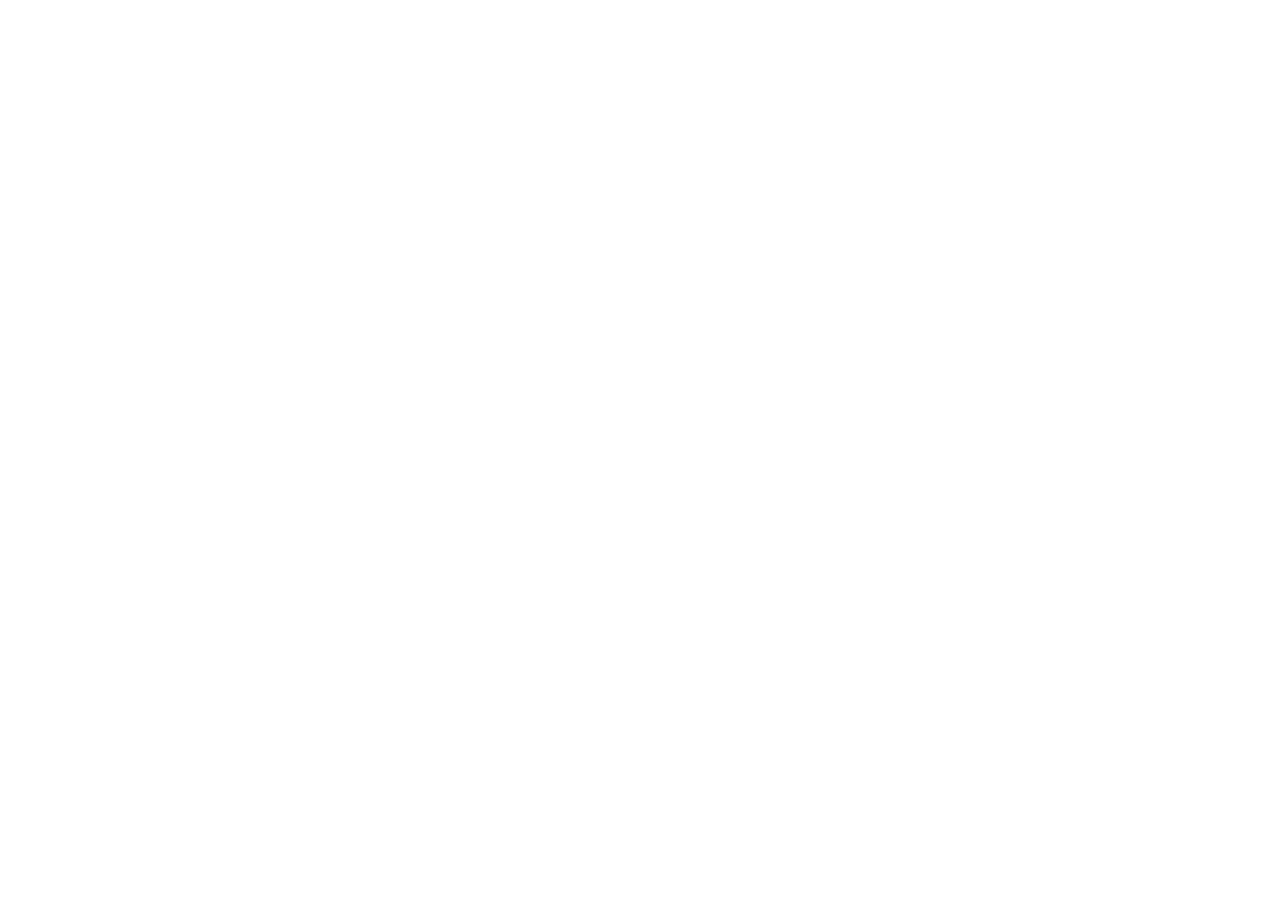
==== docs/index.html @ 9c96bd92 "Create index.html" ====
<!doctype html>
<html>
    <head>
        <meta charset="UTF-8" />
        <meta name="viewport" content="width=device-width, initial-scale=1.0" />
        <title>Oliver Baer-Benson</title>
        <link rel="stylesheet" href="/style.css" />
    </head>
    <body>
      
    </body>
</html>
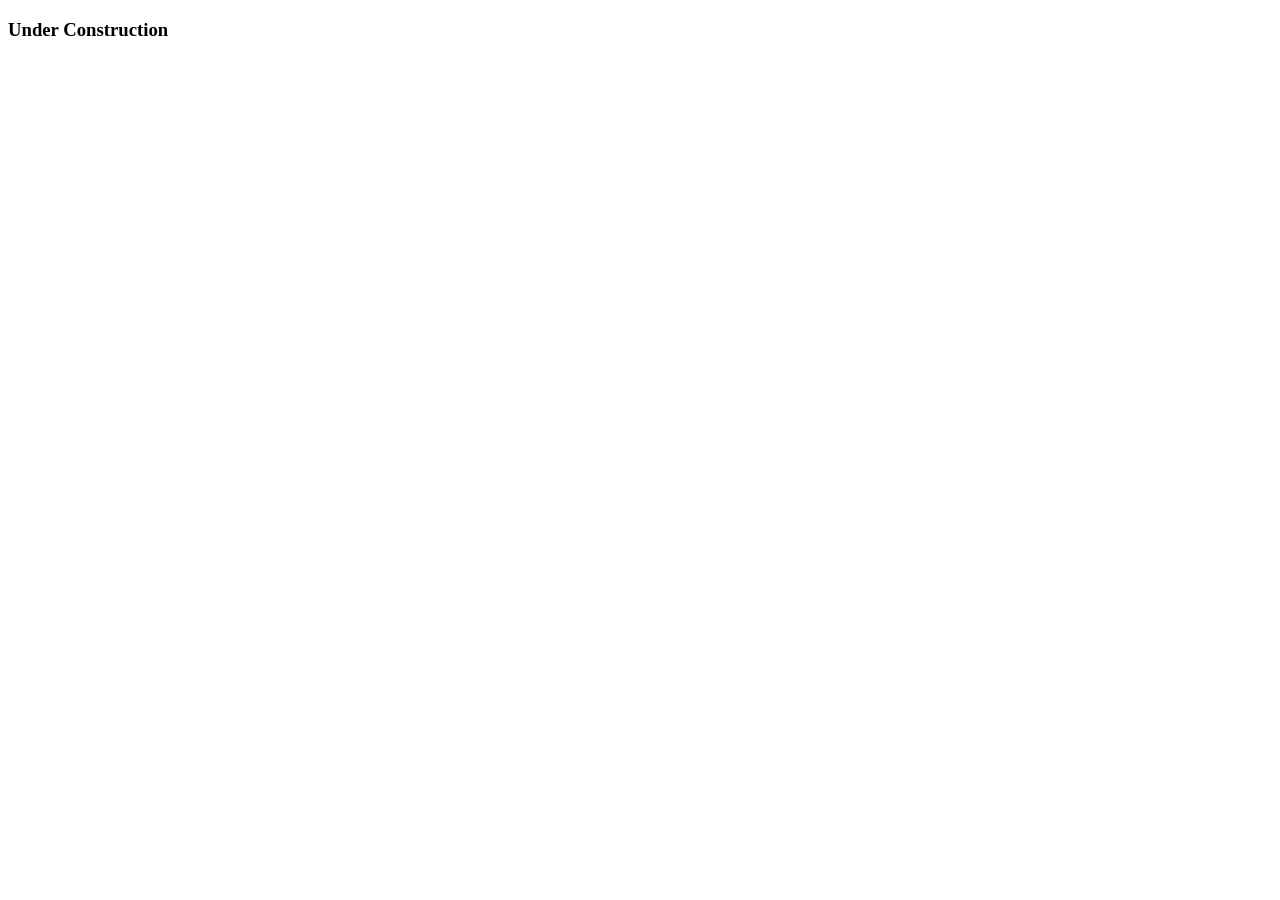
==== commit 38a64c2c: "Update index.html" ====
--- a/docs/index.html
+++ b/docs/index.html
@@ -7,6 +7,6 @@
         <link rel="stylesheet" href="/style.css" />
     </head>
     <body>
-      
+      <h3>Under Construction</h3>
     </body>
 </html>
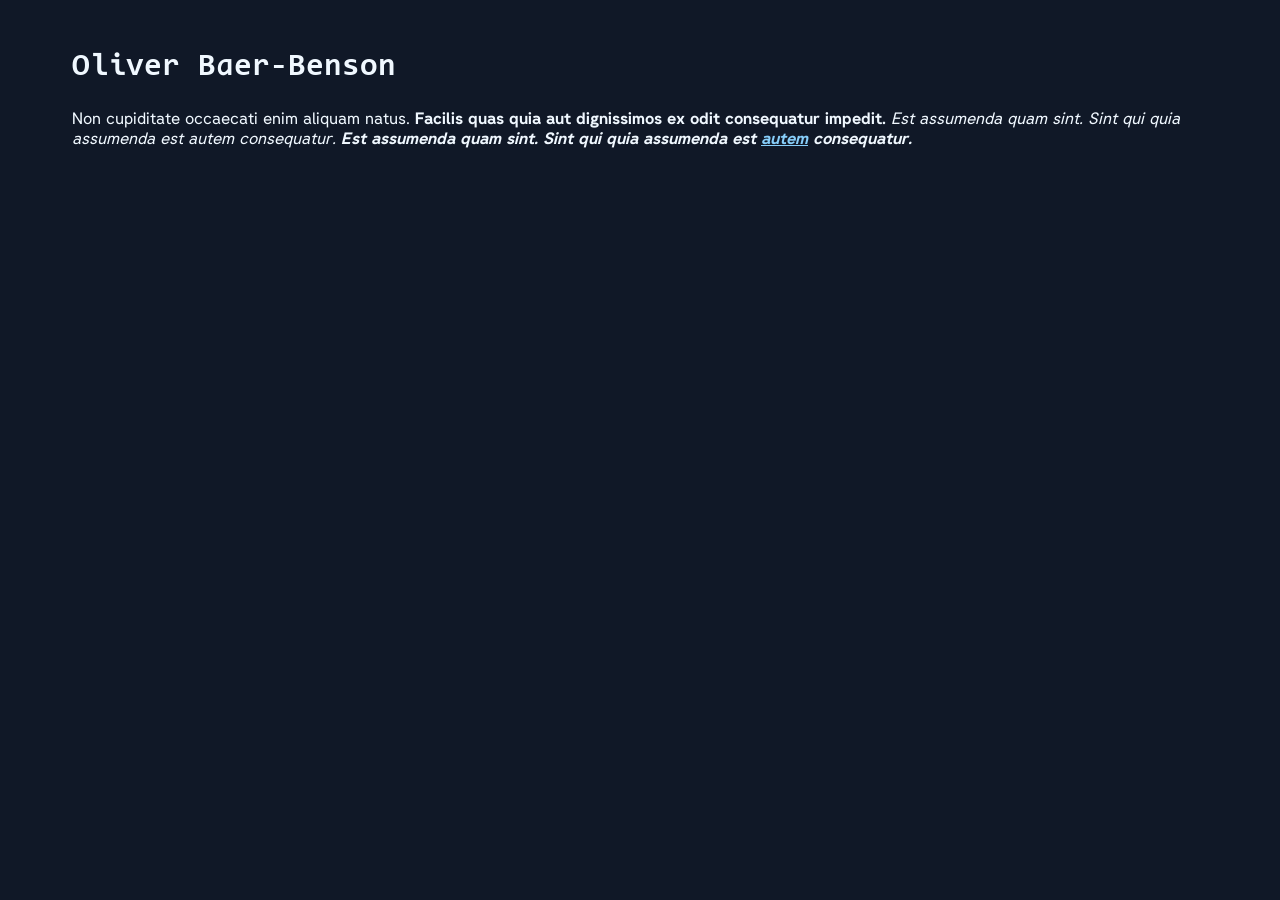
==== commit a49e84fe: "Added fonts" ====
--- a/docs/index.html
+++ b/docs/index.html
@@ -4,9 +4,21 @@
         <meta charset="UTF-8" />
         <meta name="viewport" content="width=device-width, initial-scale=1.0" />
         <title>Oliver Baer-Benson</title>
-        <link rel="stylesheet" href="/style.css" />
+        <link rel="stylesheet" href="style.css" />
     </head>
     <body>
-      <h3>Under Construction</h3>
+        <h1>Oliver Baer-Benson</h1>
+        Non cupiditate occaecati enim aliquam natus.
+        <b>Facilis quas quia aut dignissimos ex odit consequatur impedit.</b>
+        <i
+            >Est assumenda quam sint. Sint qui quia assumenda est autem
+            consequatur.</i
+        >
+        <b
+            ><i
+                >Est assumenda quam sint. Sint qui quia assumenda est
+                <a href="https://melonking.net/">autem</a> consequatur.</i
+            ></b
+        >
     </body>
 </html>
--- a/docs/style.css
+++ b/docs/style.css
@@ -0,0 +1,156 @@
+/* === GLOBAL VARIABLES === */
+
+:root {
+    --heading-font-family: "CodeNewRoman";
+    --primary-color: #f0f8ff;
+    /* --accent-color: #add8e6; */
+    --background-color: #101827;
+}
+
+/* === FONTS === */
+
+/* == Giphurs == */
+
+@font-face {
+    font-family: "Giphurs";
+    font-weight: normal;
+    src:
+        url("assets/fonts/Giphurs/Regular/Giphurs-Regular.woff2")
+            format("woff2"),
+        url("assets/fonts/Giphurs/Regular/Giphurs-Regular.otf")
+            format("opentype"),
+        url("assets/fonts/Giphurs/Regular/Giphurs-Regular.ttf")
+            format("truetype");
+}
+
+@font-face {
+    font-family: "Giphurs";
+    font-weight: bold;
+    src:
+        url("assets/fonts/Giphurs/Bold/Giphurs-Bold.woff2") format("woff2"),
+        url("assets/fonts/Giphurs/Bold/Giphurs-Bold.otf") format("opentype"),
+        url("assets/fonts/Giphurs/Bold/Giphurs-Bold.ttf") format("truetype");
+}
+
+/* == Space Mono == */
+
+@font-face {
+    font-family: "SpaceMono";
+    font-weight: normal;
+    font-style: normal;
+    src: url("assets/fonts/SpaceMono/SpaceMono-Regular.ttf") format("truetype");
+}
+
+@font-face {
+    font-family: "SpaceMono";
+    font-weight: normal;
+    font-style: italic;
+    src: url("assets/fonts/SpaceMono/SpaceMono-Italic.ttf") format("truetype");
+}
+
+@font-face {
+    font-family: "SpaceMono";
+    font-weight: bold;
+    font-style: normal;
+    src: url("assets/fonts/SpaceMono/SpaceMono-Bold.ttf") format("truetype");
+}
+
+@font-face {
+    font-family: "SpaceMono";
+    font-weight: bold;
+    font-style: italic;
+    src: url("assets/fonts/SpaceMono/SpaceMono-BoldItalic.ttf")
+        format("truetype");
+}
+
+/* == Code New Roman == */
+
+@font-face {
+    font-family: "CodeNewRoman";
+    font-weight: normal;
+    font-style: normal;
+    src:
+        url("assets/fonts/CodeNewRoman/Regular/CodeNewRoman-Regular.woff")
+            format("woff"),
+        url("assets/fonts/CodeNewRoman/Regular/CodeNewRoman-Regular.otf")
+            format("opentype");
+}
+
+@font-face {
+    font-family: "CodeNewRoman";
+    font-weight: normal;
+    font-style: italic;
+    src:
+        url("assets/fonts/CodeNewRoman/Italic/CodeNewRoman-Italic.woff")
+            format("woff"),
+        url("assets/fonts/CodeNewRoman/Italic/CodeNewRoman-Italic.otf")
+            format("opentype");
+}
+
+@font-face {
+    font-family: "CodeNewRoman";
+    font-weight: bold;
+    font-style: normal;
+    src:
+        url("assets/fonts/CodeNewRoman/Bold/CodeNewRoman-Bold.woff")
+            format("woff"),
+        url("assets/fonts/CodeNewRoman/Bold/CodeNewRoman-Bold.otf")
+            format("opentype");
+}
+
+/* === DOCUMENT STYLING === */
+
+body {
+    font-family: "Giphurs";
+    padding: 20px 5%;
+    background-color: var(--background-color);
+    color: var(--primary-color);
+}
+
+/* === HEADERS === */
+
+h1 {
+    font-family: var(--heading-font-family);
+}
+
+h2 {
+    font-family: var(--heading-font-family);
+}
+
+h3 {
+    font-family: var(--heading-font-family);
+}
+
+h4 {
+    font-family: var(--heading-font-family);
+}
+
+h5 {
+    font-family: var(--heading-font-family);
+}
+
+h6 {
+    font-family: var(--heading-font-family);
+}
+
+/* === LINKS === */
+
+/* unvisited link */
+a:link {
+    color: lightskyblue;
+}
+
+/* visited link */
+a:visited {
+    color: lightblue;
+}
+
+/* mouse over link */
+a:hover {
+    color: deepskyblue;
+}
+
+/* selected link */
+a:active {
+    color: deepskyblue;
+}
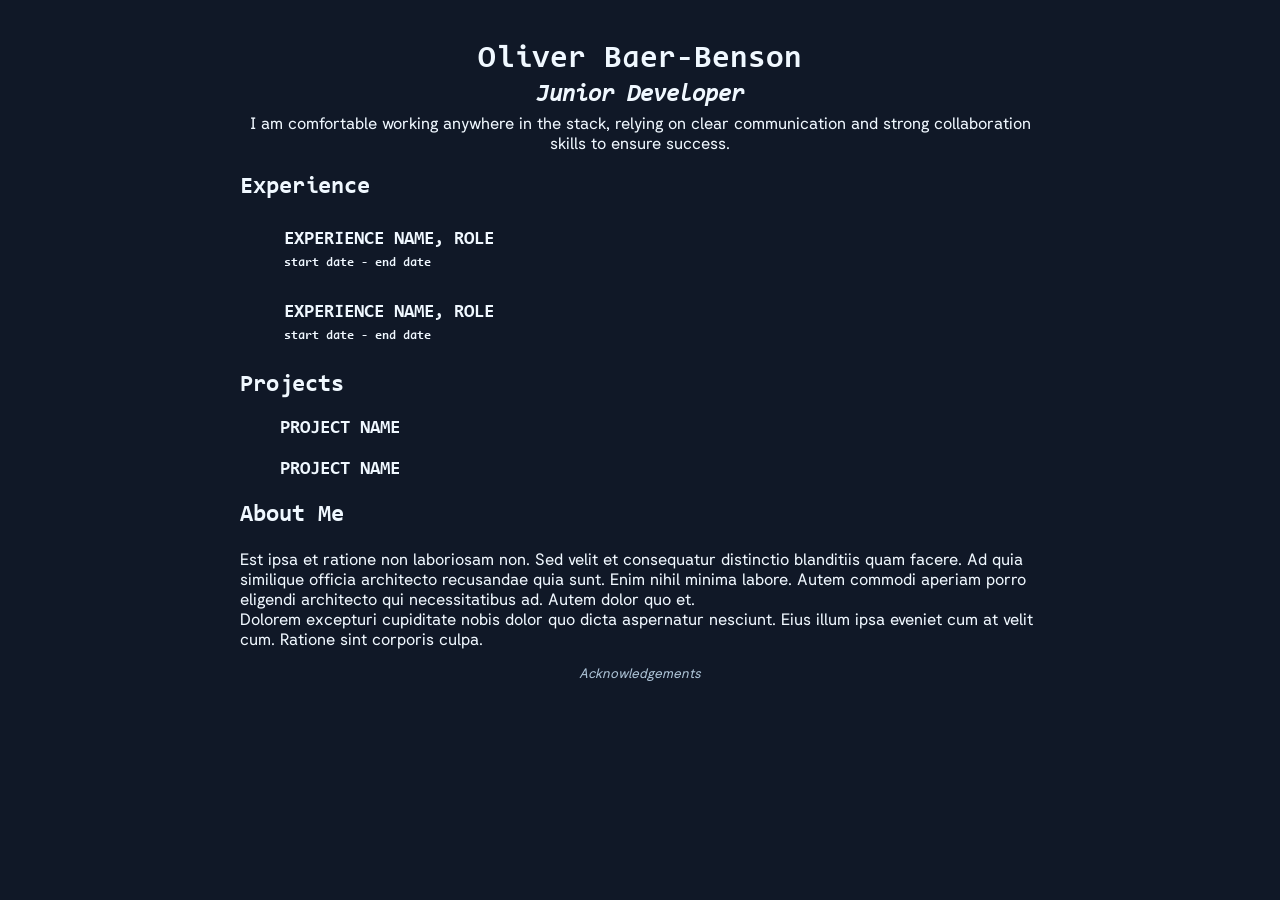
==== commit c73775e3: "under construction" ====
--- a/docs/index.html
+++ b/docs/index.html
@@ -7,18 +7,80 @@
         <link rel="stylesheet" href="style.css" />
     </head>
     <body>
-        <h1>Oliver Baer-Benson</h1>
-        Non cupiditate occaecati enim aliquam natus.
-        <b>Facilis quas quia aut dignissimos ex odit consequatur impedit.</b>
-        <i
-            >Est assumenda quam sint. Sint qui quia assumenda est autem
-            consequatur.</i
-        >
-        <b
-            ><i
-                >Est assumenda quam sint. Sint qui quia assumenda est
-                <a href="https://melonking.net/">autem</a> consequatur.</i
-            ></b
-        >
+        <div id="page-container">
+            <div>
+                <!-- OPENER -->
+                <h1 id="name">Oliver Baer-Benson</h1>
+                <h2 id="role-desc">Junior Developer</h2>
+                <p id="tagline">
+                    I am comfortable working anywhere in the stack, relying on
+                    clear communication and strong collaboration skills to
+                    ensure success.
+                </p>
+            </div>
+            <div>
+                <!-- EXPERIENCE -->
+
+                <h2 class="section-header">Experience</h2>
+
+                <ul class="clean-list">
+                    <li class="clean-list-item">
+                        <a
+                            href="https://www.w3schools.com/css/css3_shadows_box.asp"
+                            class="unstyled-link"
+                        >
+                            <div class="clean-list-item-content">
+                                <h3>EXPERIENCE NAME, ROLE</h3>
+                                <h5>start date - end date</h5>
+                            </div>
+                        </a>
+                    </li>
+                    <li class="clean-list-item">
+                        <a
+                            href="https://www.w3schools.com/css/css3_shadows_box.asp"
+                            class="unstyled-link"
+                        >
+                            <div class="clean-list-item-content">
+                                <h3>EXPERIENCE NAME, ROLE</h3>
+                                <h5>start date - end date</h5>
+                            </div>
+                        </a>
+                    </li>
+                </ul>
+            </div>
+            <div>
+                <!-- PROJECTS -->
+
+                <h2 class="section-header">Projects</h2>
+
+                <ul class="clean-list">
+                    <li class="clean-list-item">
+                        <h3>PROJECT NAME</h3>
+                    </li>
+                    <li class="clean-list-item">
+                        <h3>PROJECT NAME</h3>
+                    </li>
+                </ul>
+            </div>
+            <div>
+                <!-- PERSONAL -->
+                <h2 class="section-header">About Me</h2>
+                <p>
+                    Est ipsa et ratione non laboriosam non. Sed velit et
+                    consequatur distinctio blanditiis quam facere. Ad quia
+                    similique officia architecto recusandae quia sunt. Enim
+                    nihil minima labore. Autem commodi aperiam porro eligendi
+                    architecto qui necessitatibus ad. Autem dolor quo et.
+                    <br />
+                    Dolorem excepturi cupiditate nobis dolor quo dicta
+                    aspernatur nesciunt. Eius illum ipsa eveniet cum at velit
+                    cum. Ratione sint corporis culpa.
+                </p>
+            </div>
+            <div>
+                <!-- FOOTER -->
+                <p class="subtle-text">Acknowledgements</p>
+            </div>
+        </div>
     </body>
 </html>
--- a/docs/style.css
+++ b/docs/style.css
@@ -3,6 +3,7 @@
 :root {
     --heading-font-family: "CodeNewRoman";
     --primary-color: #f0f8ff;
+    --secondary-color: #abc1d4;
     /* --accent-color: #add8e6; */
     --background-color: #101827;
 }
@@ -101,10 +102,25 @@
 /* === DOCUMENT STYLING === */
 
 body {
+    margin: 0;
+    padding: 0;
+    min-height: 100vh;
     font-family: "Giphurs";
-    padding: 20px 5%;
     background-color: var(--background-color);
     color: var(--primary-color);
+}
+
+#page-container {
+    padding: 20px 5%;
+}
+
+@media only screen and (min-width: 1000px) {
+    #page-container {
+        width: 800px;
+        padding: 20px 0;
+        margin-left: auto;
+        margin-right: auto;
+    }
 }
 
 /* === HEADERS === */
@@ -150,7 +166,62 @@
     color: deepskyblue;
 }
 
-/* selected link */
-a:active {
-    color: deepskyblue;
-}
+a.unstyled-link {
+    color: inherit;
+    text-decoration: inherit;
+}
+
+/* === ELEMENT SPECIFIC STYLING === */
+
+#name {
+    margin-bottom: 0.15rem;
+    text-align: center;
+}
+
+#role-desc {
+    margin-top: 0;
+    margin-bottom: 0.25rem;
+    font-style: italic;
+    text-align: center;
+}
+
+#tagline {
+    margin-top: 0;
+    font-weight: normal;
+    text-align: center;
+}
+
+/* === CLASSES === */
+
+.section-header {
+}
+
+.clean-list {
+    list-style-type: none;
+}
+
+.clean-list-item {
+    margin-top: 1rem;
+    margin-bottom: 1rem;
+}
+
+.clean-list-item-content {
+    padding: 0.25rem;
+}
+
+.clean-list-item-content > * {
+    margin-top: 0.25rem;
+    margin-bottom: 0.25rem;
+}
+
+.project-block > * {
+    margin-top: 0.25rem;
+    margin-bottom: 0.25rem;
+}
+
+.subtle-text {
+    color: var(--secondary-color);
+    text-align: center;
+    font-style: italic;
+    font-size: smaller;
+}
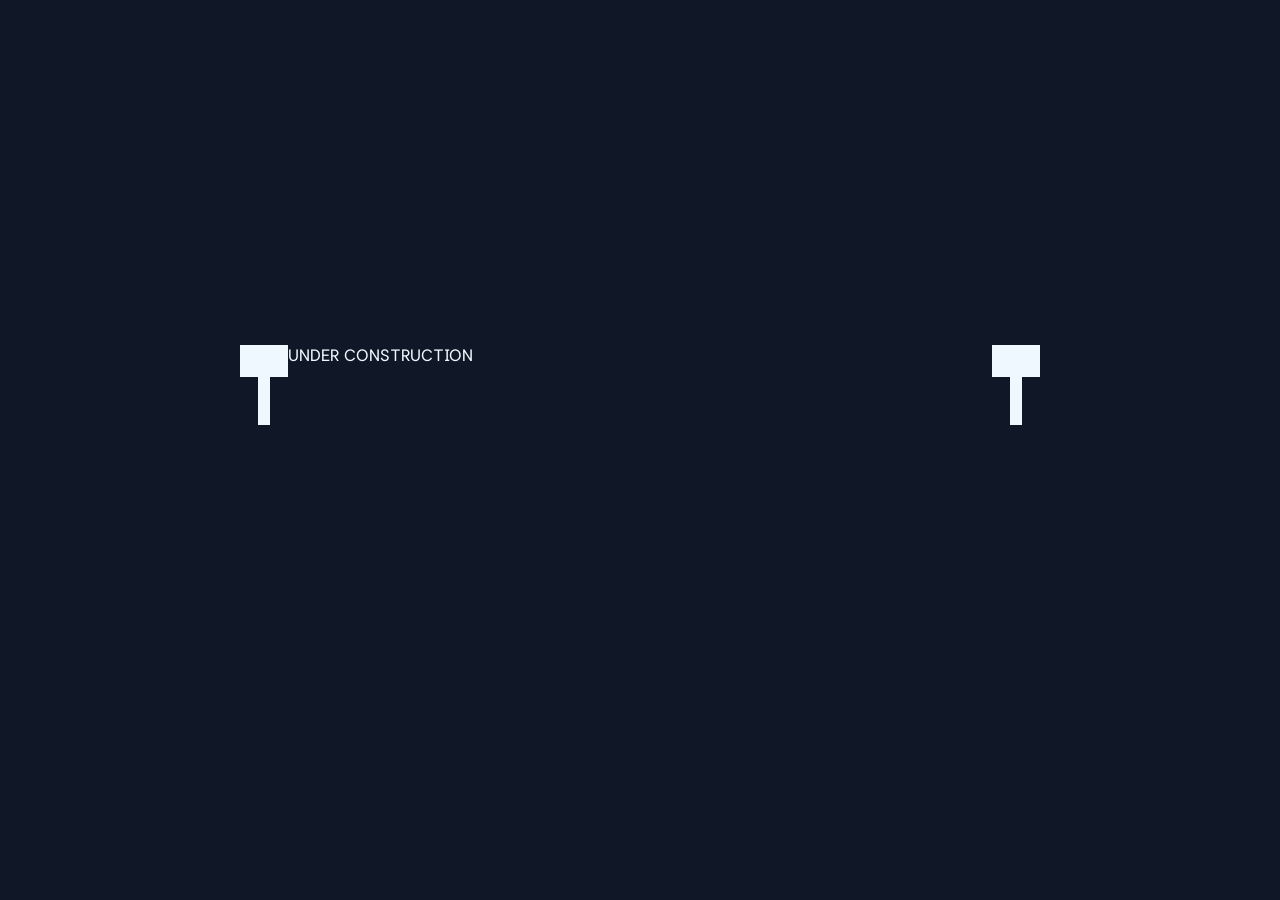
==== commit 904bd0b9: "changed under construction to index" ====
--- a/docs/index.html
+++ b/docs/index.html
@@ -3,83 +3,24 @@
     <head>
         <meta charset="UTF-8" />
         <meta name="viewport" content="width=device-width, initial-scale=1.0" />
-        <title>Oliver Baer-Benson</title>
+        <title>Under Construction!</title>
         <link rel="stylesheet" href="style.css" />
+        <link rel="stylesheet" href="under-construction.css" />
     </head>
     <body>
         <div id="page-container">
-            <div>
-                <!-- OPENER -->
-                <h1 id="name">Oliver Baer-Benson</h1>
-                <h2 id="role-desc">Junior Developer</h2>
-                <p id="tagline">
-                    I am comfortable working anywhere in the stack, relying on
-                    clear communication and strong collaboration skills to
-                    ensure success.
-                </p>
+            <div class="hammer left-hammer">
+                <div class="hammer-head"></div>
+                <div class="hammer-haft"></div>
             </div>
-            <div>
-                <!-- EXPERIENCE -->
-
-                <h2 class="section-header">Experience</h2>
-
-                <ul class="clean-list">
-                    <li class="clean-list-item">
-                        <a
-                            href="https://www.w3schools.com/css/css3_shadows_box.asp"
-                            class="unstyled-link"
-                        >
-                            <div class="clean-list-item-content">
-                                <h3>EXPERIENCE NAME, ROLE</h3>
-                                <h5>start date - end date</h5>
-                            </div>
-                        </a>
-                    </li>
-                    <li class="clean-list-item">
-                        <a
-                            href="https://www.w3schools.com/css/css3_shadows_box.asp"
-                            class="unstyled-link"
-                        >
-                            <div class="clean-list-item-content">
-                                <h3>EXPERIENCE NAME, ROLE</h3>
-                                <h5>start date - end date</h5>
-                            </div>
-                        </a>
-                    </li>
-                </ul>
+            <div id="bouncing-text-container">
+                <div id="left-bouncing-text-padding"></div>
+                <div id="bouncing-text">UNDER CONSTRUCTION</div>
+                <div id="right-bouncing-text-padding"></div>
             </div>
-            <div>
-                <!-- PROJECTS -->
-
-                <h2 class="section-header">Projects</h2>
-
-                <ul class="clean-list">
-                    <li class="clean-list-item">
-                        <h3>PROJECT NAME</h3>
-                    </li>
-                    <li class="clean-list-item">
-                        <h3>PROJECT NAME</h3>
-                    </li>
-                </ul>
-            </div>
-            <div>
-                <!-- PERSONAL -->
-                <h2 class="section-header">About Me</h2>
-                <p>
-                    Est ipsa et ratione non laboriosam non. Sed velit et
-                    consequatur distinctio blanditiis quam facere. Ad quia
-                    similique officia architecto recusandae quia sunt. Enim
-                    nihil minima labore. Autem commodi aperiam porro eligendi
-                    architecto qui necessitatibus ad. Autem dolor quo et.
-                    <br />
-                    Dolorem excepturi cupiditate nobis dolor quo dicta
-                    aspernatur nesciunt. Eius illum ipsa eveniet cum at velit
-                    cum. Ratione sint corporis culpa.
-                </p>
-            </div>
-            <div>
-                <!-- FOOTER -->
-                <p class="subtle-text">Acknowledgements</p>
+            <div class="hammer right-hammer">
+                <div class="hammer-head"></div>
+                <div class="hammer-haft"></div>
             </div>
         </div>
     </body>
--- a/docs/under-construction.css
+++ b/docs/under-construction.css
@@ -0,0 +1,140 @@
+:root {
+    --animation-duration: 3s;
+    --delay-length: calc(
+        var(--animation-duration) / 2 - var(--animation-duration)
+    );
+    --hammer-height: 2rem;
+}
+
+.hammer {
+    width: 3rem;
+    height: calc(2 * var(--hammer-height));
+    display: flex;
+    flex-wrap: nowrap;
+    flex-direction: column;
+    align-items: center;
+}
+
+.hammer-head {
+    width: calc(var(--hammer-height) * 0.6);
+    height: calc(var(--hammer-height) * 0.4);
+    background-color: var(--primary-color);
+}
+
+.hammer-haft {
+    width: calc(var(--hammer-height) * 0.16);
+    height: calc(var(--hammer-height) * 0.6);
+    background-color: var(--primary-color);
+}
+
+.left-hammer {
+    animation-name: left-hammer-swing;
+    animation-duration: var(--animation-duration);
+    animation-iteration-count: infinite;
+    animation-timing-function: ease-in;
+}
+
+.right-hammer {
+    animation-name: right-hammer-swing;
+    animation-duration: var(--animation-duration);
+    animation-delay: var(--delay-length);
+    animation-iteration-count: infinite;
+    animation-timing-function: ease-in;
+}
+
+@keyframes left-hammer-swing {
+    0% {
+        transform: rotate(20deg);
+    }
+
+    80% {
+        transform: rotate(-15deg);
+    }
+
+    90% {
+        transform: rotate(-15deg);
+    }
+    100% {
+        transform: rotate(20deg);
+    }
+}
+
+@keyframes right-hammer-swing {
+    0% {
+        transform: rotate(-20deg);
+    }
+
+    80% {
+        transform: rotate(15deg);
+    }
+
+    90% {
+        transform: rotate(15deg);
+    }
+    100% {
+        transform: rotate(-20deg);
+    }
+}
+
+#page-container {
+    height: 90vh;
+    display: flex;
+    flex-wrap: nowrap;
+    flex-direction: row;
+    align-items: center;
+    justify-content: center;
+}
+
+#bouncing-text-container {
+    height: calc(2 * var(--hammer-height));
+    width: calc(var(--hammer-height) * 10);
+    display: flex;
+    flex-wrap: nowrap;
+    flex-direction: row;
+    padding: 0 var(--hammer-height * 0.2);
+}
+
+#bouncing-text {
+    height: calc(2 * var(--hammer-height));
+    padding-top: var(--hammer-height * 0.2);
+    flex-shrink: 0;
+    flex-grow: 0;
+    font-size: var(--hammer-height * 0.4);
+    text-align: center;
+}
+
+#left-bouncing-text-padding {
+    animation-name: text-bounce;
+    animation-duration: var(--animation-duration);
+    animation-iteration-count: infinite;
+    animation-timing-function: ease-out;
+    flex-shrink: 1;
+}
+
+#right-bouncing-text-padding {
+    animation-name: text-bounce;
+    animation-duration: var(--animation-duration);
+    animation-delay: var(--delay-length);
+    animation-iteration-count: infinite;
+    animation-timing-function: ease-out;
+    flex-shrink: 1;
+}
+
+@keyframes text-bounce {
+    0% {
+        flex-grow: 0;
+    }
+
+    50% {
+        flex-grow: 1;
+    }
+    100% {
+        flex-grow: 0;
+    }
+}
+
+@media only screen and (min-width: 1000px) {
+    :root {
+        --hammer-height: 5rem;
+    }
+}
